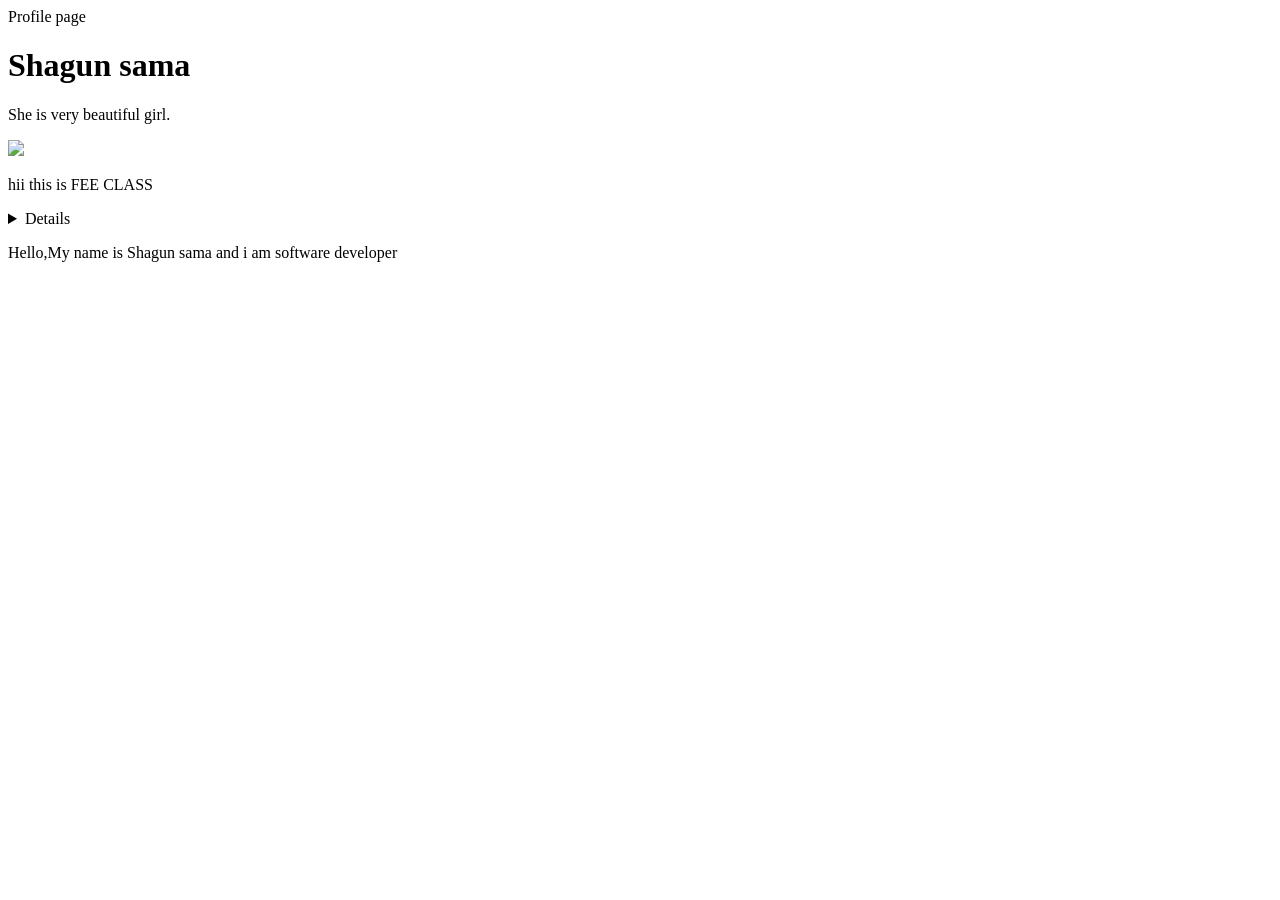
==== profile.html @ a12dd4a4 "added file profile.html and picture" ====
<!DOCTYPE html>
<html lang="en">
<head>
    <meta charset="UTF-8">
    <meta name="viewport" content="width=device-width, initial-scale=1.0">
    <meta name="description" content="Shagun Sama's personal profile page "> 
    <meta name="keywords" content="Shagun sama, software developer , computer science student">
    <meta name="author" content="Shagun sama">
    <meta name=""
    <title>Profile page</title>
</head>
<body>
    <main>

        <h1>Shagun sama</h1>
        <p> She is very beautiful girl.</p>
        <img src="c:\Users\MSI 1\OneDrive\Desktop\gettyimages-2165950545-69600af8c9b0d.avif">
        <p> hii this is FEE CLASS</p>
    </main>
    <details>
        <ul>
            <li>
                html
            </li>
            <li> CSS</li>
            <li>JAVASCRIPT</li>
        </ul>
    </details>
    <description>
        <p> Hello,My name is Shagun sama and i am software developer </p>
    </description>
    
</body>
<footer>

</footer>
</html>
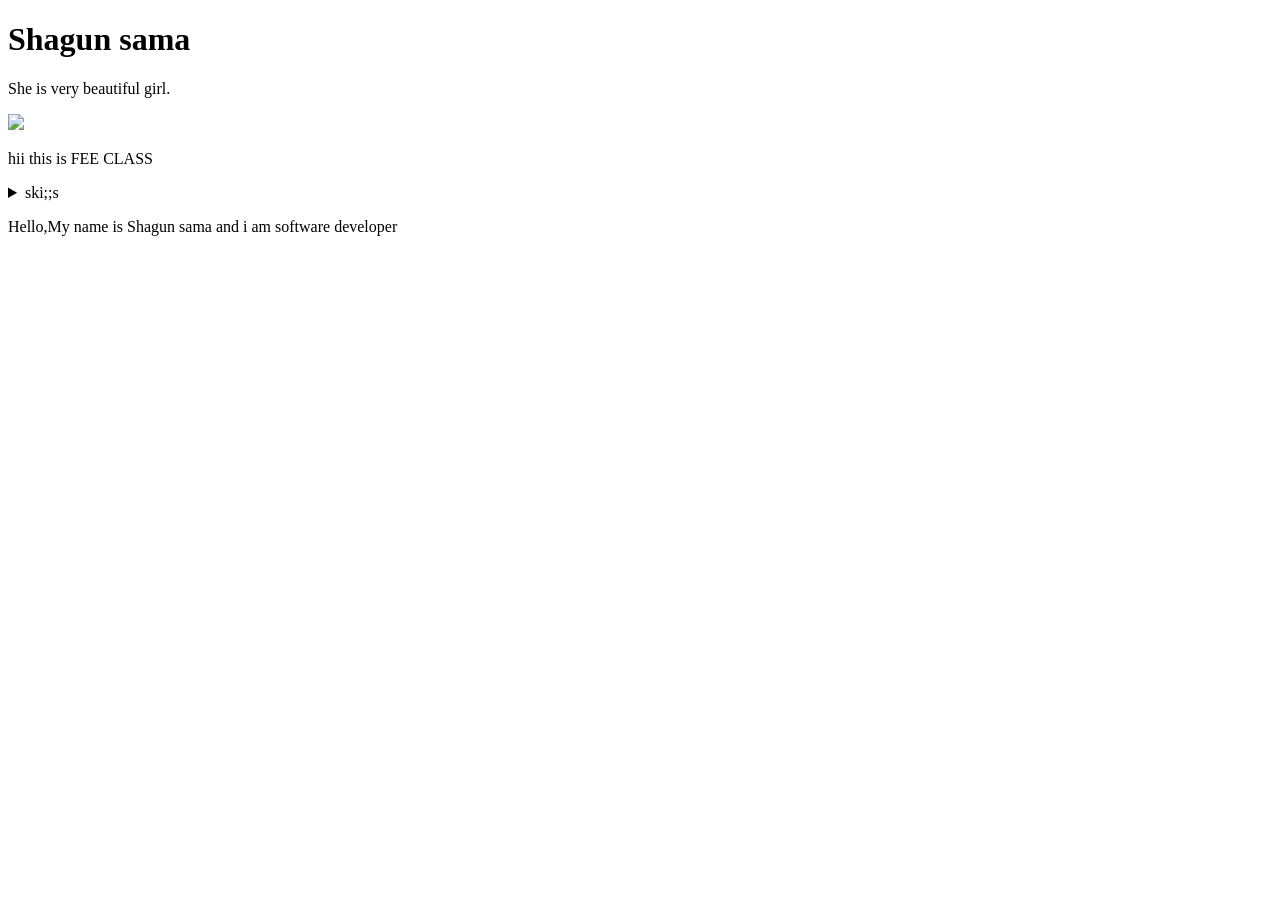
==== commit 2e904883: "gallery page added" ====
--- a/profile.html
+++ b/profile.html
@@ -6,7 +6,6 @@
     <meta name="description" content="Shagun Sama's personal profile page "> 
     <meta name="keywords" content="Shagun sama, software developer , computer science student">
     <meta name="author" content="Shagun sama">
-    <meta name=""
     <title>Profile page</title>
 </head>
 <body>
@@ -18,6 +17,7 @@
         <p> hii this is FEE CLASS</p>
     </main>
     <details>
+        <summary> ski;;s</summary>
         <ul>
             <li>
                 html
